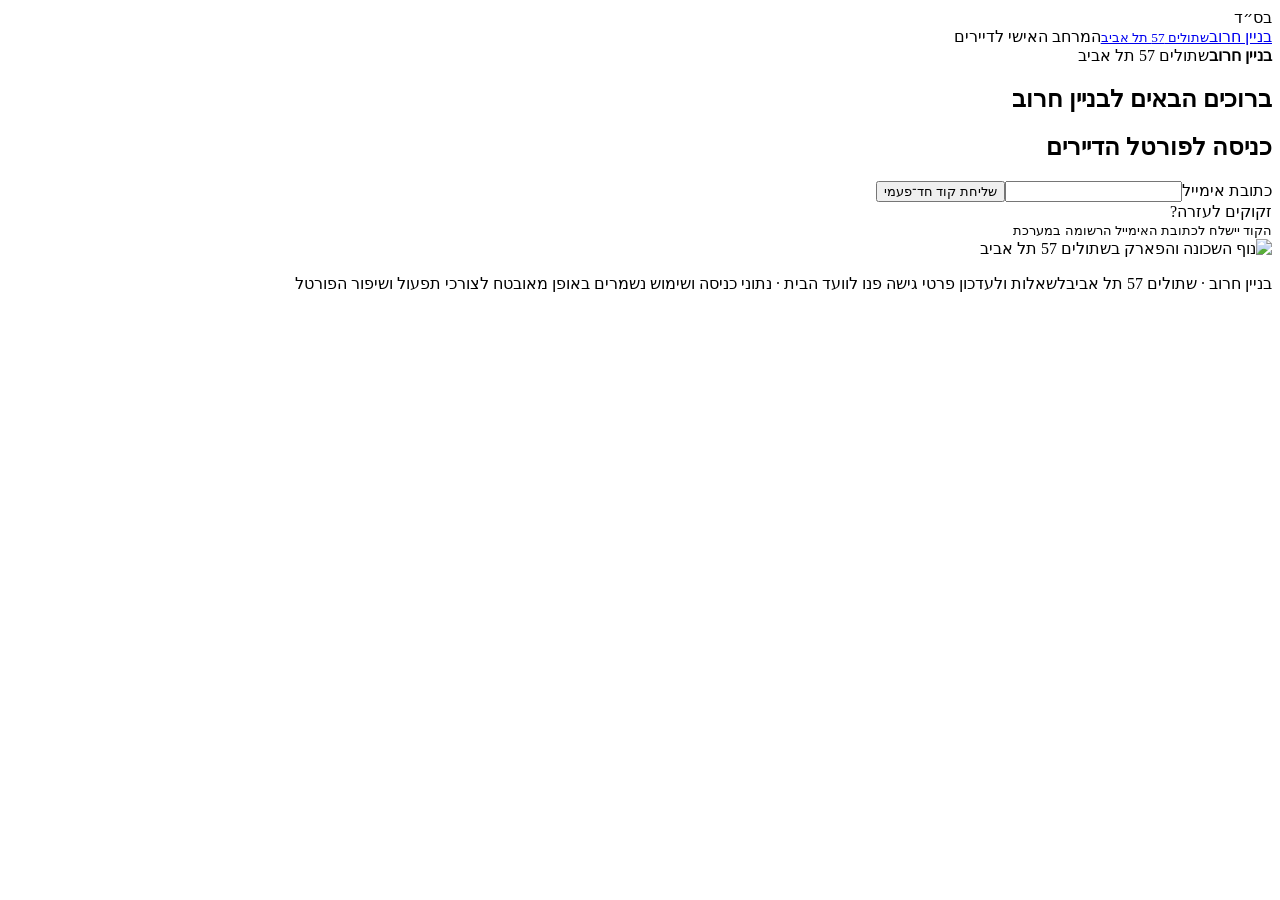
==== static/index.html @ 0cbc1f90 "Show expanded access names inline and add committee-managed service directory with resident navigati" ====
<!doctype html>
<html lang="he" dir="rtl"><head><meta charset="utf-8"><meta name="viewport" content="width=device-width, initial-scale=1"><meta name="theme-color" content="#38281f"><title>בניין חרוב · הדירה שלי</title><link rel="stylesheet" href="/style.css"><script src="/app.js" defer></script></head>
<body class="login-mode"><span class="bsd">בס״ד</span><header><a class="brand" href="/" aria-label="בניין חרוב, עמוד הבית"><span>בניין חרוב<small>שתולים 57 תל אביב</small></span></a><span class="header-note">המרחב האישי לדיירים</span></header>
<main><section id="login" class="login-shell"><div class="login-content"><div class="login-brand"><strong>בניין חרוב</strong><span>שתולים 57 תל אביב</span></div><h1>ברוכים הבאים לבניין חרוב</h1><div class="gold-divider"></div><h2>כניסה לפורטל הדיירים</h2>
<form id="email-form"><label for="email">כתובת אימייל</label><input id="email" type="email" autocomplete="email" dir="ltr" required><button>שליחת קוד חד־פעמי</button></form>
<form id="code-form" hidden><label for="code">קוד הכניסה שקיבלתם במייל</label><input id="code" inputmode="numeric" autocomplete="one-time-code" pattern="[0-9]{6}" maxlength="6" required><button>כניסה לפורטל</button><button type="button" id="back" class="secondary">שינוי מייל / שליחה מחדש</button></form>
<div class="login-help"><span>זקוקים לעזרה?</span></div><small class="access-note">הקוד יישלח לכתובת האימייל הרשומה במערכת</small></div>
<aside class="residence-photo login-photo" aria-label="נוף השכונה"><img src="/building-photo" alt="נוף השכונה והפארק בשתולים 57 תל אביב" class="building-photo"></aside></section><section id="login-support" class="help-section login-support" hidden><span class="eyebrow">זקוקים לעזרה?</span><h2>אנחנו כאן בשבילכם</h2><div id="login-help-contacts" class="help-contacts"></div></section>
<section id="portal" hidden><div class="portal-hero residence-photo"><img src="/building-photo" alt="נוף השכונה והפארק" class="building-photo"><div class="portal-welcome"><span class="eyebrow">בניין חרוב · שתולים 57 תל אביב</span><h1>הדירה שלי</h1><p>כל מה שצריך לדעת על הבית שלכם.</p></div><button class="hero-logout" id="logout">יציאה מהחשבון ↗</button></div><div class="portal-layout"><nav class="portal-navigation" aria-label="נושאים בפורטל"><button type="button" data-portal-tab="apartment" aria-selected="true">הדירה שלי</button><button type="button" data-portal-tab="building" aria-selected="false">תמונת מצב הבניין</button><button type="button" data-portal-tab="services" aria-selected="false">בעלי מקצוע ונותני שירותים</button></nav><div class="portal-content"><div id="apartment-pane"><section id="viewer-controls" class="viewer-controls" hidden><h2>צפייה בכרטסות הדירות · יניב גבאי, ועד הבית</h2><form id="viewer-form"><div><label for="viewer-apt">בחירת דירה לצפייה</label><select id="viewer-apt" required></select></div><div><label for="viewer-role">סוג התצוגה</label><select id="viewer-role"><option value="committee">כוועד — כרטיס הדירה המלא</option><option value="owner">כמו בעל/ת הדירה</option><option value="tenant">כמו השוכר/ת</option></select></div></form><strong id="viewer-status" role="status"></strong></section><div id="apartments"></div><section id="help-section" class="help-section" hidden><span class="eyebrow">זקוקים לעזרה?</span><h2>אנחנו כאן בשבילכם</h2><div id="help-contacts" class="help-contacts"></div></section></div><div id="building-pane" hidden><div class="section-heading"><span class="eyebrow">הבניין שלנו</span><h2>תמונת המצב של הבניין</h2><p>הסיכום המשותף לכלל הדיירים</p></div><iframe id="summary" title="הסיכום הכללי לדיירים" sandbox="allow-scripts"></iframe></div><section id="services-pane" hidden><div class="section-heading"><span class="eyebrow">מידע שימושי לדיירים</span><h2>בעלי מקצוע ונותני שירותים</h2></div><p id="services-disclaimer" class="services-disclaimer"></p><div id="services-list" class="services-list"></div></section></div></div></section>
<dialog id="access-dialog" aria-labelledby="access-title"><form method="dialog"><button class="dialog-close" aria-label="סגירה">×</button></form><span class="eyebrow">הרשאות הדירה</span><h2 id="access-title"></h2><div id="access-detail"></div><small>צפייה בלבד · לעדכון הרשאות פנו לוועד הבית</small></dialog><p id="message" role="status" aria-live="polite"></p></main><footer><span>בניין חרוב · שתולים 57 תל אביב</span><span>לשאלות ולעדכון פרטי גישה פנו לוועד הבית · נתוני כניסה ושימוש נשמרים באופן מאובטח לצורכי תפעול ושיפור הפורטל</span></footer></body></html>
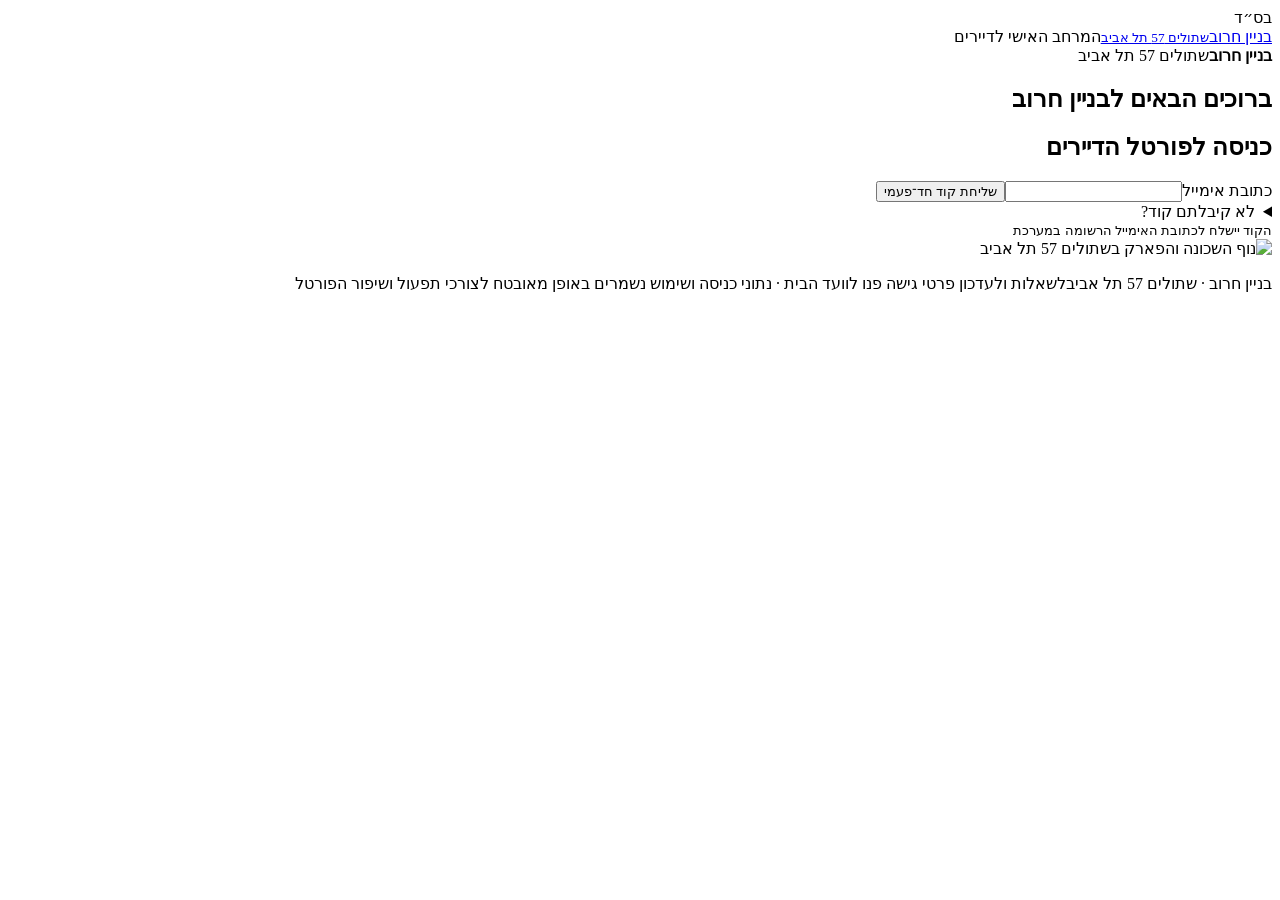
==== commit 46690430: "Add login code help and temporary regulations tab" ====
--- a/static/index.html
+++ b/static/index.html
@@ -4,7 +4,7 @@
 <main><section id="login" class="login-shell"><div class="login-content"><div class="login-brand"><strong>בניין חרוב</strong><span>שתולים 57 תל אביב</span></div><h1>ברוכים הבאים לבניין חרוב</h1><div class="gold-divider"></div><h2>כניסה לפורטל הדיירים</h2>
 <form id="email-form"><label for="email">כתובת אימייל</label><input id="email" type="email" autocomplete="email" dir="ltr" required><button>שליחת קוד חד־פעמי</button></form>
 <form id="code-form" hidden><label for="code">קוד הכניסה שקיבלתם במייל</label><input id="code" inputmode="numeric" autocomplete="one-time-code" pattern="[0-9]{6}" maxlength="6" required><button>כניסה לפורטל</button><button type="button" id="back" class="secondary">שינוי מייל / שליחה מחדש</button></form>
-<div class="login-help"><span>זקוקים לעזרה?</span></div><small class="access-note">הקוד יישלח לכתובת האימייל הרשומה במערכת</small></div>
+<details class="login-help"><summary>לא קיבלתם קוד?</summary><p>בדקו את תיקיית הספאם או דואר הזבל, וודאו שהזנתם את כתובת המייל הרשומה אצל הוועד. אם הקוד עדיין לא הגיע, פנו לוועד הבית לעדכון הכתובת.</p></details><small class="access-note">הקוד יישלח לכתובת האימייל הרשומה במערכת</small></div>
 <aside class="residence-photo login-photo" aria-label="נוף השכונה"><img src="/building-photo" alt="נוף השכונה והפארק בשתולים 57 תל אביב" class="building-photo"></aside></section><section id="login-support" class="help-section login-support" hidden><span class="eyebrow">זקוקים לעזרה?</span><h2>אנחנו כאן בשבילכם</h2><div id="login-help-contacts" class="help-contacts"></div></section>
-<section id="portal" hidden><div class="portal-hero residence-photo"><img src="/building-photo" alt="נוף השכונה והפארק" class="building-photo"><div class="portal-welcome"><span class="eyebrow">בניין חרוב · שתולים 57 תל אביב</span><h1>הדירה שלי</h1><p>כל מה שצריך לדעת על הבית שלכם.</p></div><button class="hero-logout" id="logout">יציאה מהחשבון ↗</button></div><div class="portal-layout"><nav class="portal-navigation" aria-label="נושאים בפורטל"><button type="button" data-portal-tab="apartment" aria-selected="true">הדירה שלי</button><button type="button" data-portal-tab="building" aria-selected="false">תמונת מצב הבניין</button><button type="button" data-portal-tab="services" aria-selected="false">בעלי מקצוע ונותני שירותים</button></nav><div class="portal-content"><div id="apartment-pane"><section id="viewer-controls" class="viewer-controls" hidden><h2>צפייה בכרטסות הדירות · יניב גבאי, ועד הבית</h2><form id="viewer-form"><div><label for="viewer-apt">בחירת דירה לצפייה</label><select id="viewer-apt" required></select></div><div><label for="viewer-role">סוג התצוגה</label><select id="viewer-role"><option value="committee">כוועד — כרטיס הדירה המלא</option><option value="owner">כמו בעל/ת הדירה</option><option value="tenant">כמו השוכר/ת</option></select></div></form><strong id="viewer-status" role="status"></strong></section><div id="apartments"></div><section id="help-section" class="help-section" hidden><span class="eyebrow">זקוקים לעזרה?</span><h2>אנחנו כאן בשבילכם</h2><div id="help-contacts" class="help-contacts"></div></section></div><div id="building-pane" hidden><div class="section-heading"><span class="eyebrow">הבניין שלנו</span><h2>תמונת המצב של הבניין</h2><p>הסיכום המשותף לכלל הדיירים</p></div><iframe id="summary" title="הסיכום הכללי לדיירים" sandbox="allow-scripts"></iframe></div><section id="services-pane" hidden><div class="section-heading"><span class="eyebrow">מידע שימושי לדיירים</span><h2>בעלי מקצוע ונותני שירותים</h2></div><p id="services-disclaimer" class="services-disclaimer"></p><div id="services-list" class="services-list"></div></section></div></div></section>
+<section id="portal" hidden><div class="portal-hero residence-photo"><img src="/building-photo" alt="נוף השכונה והפארק" class="building-photo"><div class="portal-welcome"><span class="eyebrow">בניין חרוב · שתולים 57 תל אביב</span><h1>הדירה שלי</h1><p>כל מה שצריך לדעת על הבית שלכם.</p></div><button class="hero-logout" id="logout">יציאה מהחשבון ↗</button></div><div class="portal-layout"><nav class="portal-navigation" aria-label="נושאים בפורטל"><button type="button" data-portal-tab="apartment" aria-selected="true">הדירה שלי</button><button type="button" data-portal-tab="building" aria-selected="false">תמונת מצב הבניין</button><button type="button" data-portal-tab="services" aria-selected="false">בעלי מקצוע ונותני שירותים</button><button type="button" data-portal-tab="regulations" aria-selected="false">תקנון זמני</button></nav><div class="portal-content"><div id="apartment-pane"><section id="viewer-controls" class="viewer-controls" hidden><h2>צפייה בכרטסות הדירות · יניב גבאי, ועד הבית</h2><form id="viewer-form"><div><label for="viewer-apt">בחירת דירה לצפייה</label><select id="viewer-apt" required></select></div><div><label for="viewer-role">סוג התצוגה</label><select id="viewer-role"><option value="committee">כוועד — כרטיס הדירה המלא</option><option value="owner">כמו בעל/ת הדירה</option></select></div></form><strong id="viewer-status" role="status"></strong></section><div id="apartments"></div><section id="help-section" class="help-section" hidden><span class="eyebrow">זקוקים לעזרה?</span><h2>אנחנו כאן בשבילכם</h2><div id="help-contacts" class="help-contacts"></div></section></div><div id="building-pane" hidden><div class="section-heading"><span class="eyebrow">הבניין שלנו</span><h2>תמונת המצב של הבניין</h2><p>הסיכום המשותף לכלל הדיירים</p></div><iframe id="summary" title="הסיכום הכללי לדיירים" sandbox="allow-scripts"></iframe></div><section id="services-pane" hidden><div class="section-heading"><span class="eyebrow">מידע שימושי לדיירים</span><h2>בעלי מקצוע ונותני שירותים</h2></div><p id="services-disclaimer" class="services-disclaimer"></p><div id="services-list" class="services-list"></div></section><section id="regulations-pane" hidden><div class="section-heading"><span class="eyebrow">מידע לדיירים</span><h2>תקנון זמני</h2></div><p>התקנון הזמני של בניין חרוב יפורסם כאן בהמשך.</p></section></div></div></section>
 <dialog id="access-dialog" aria-labelledby="access-title"><form method="dialog"><button class="dialog-close" aria-label="סגירה">×</button></form><span class="eyebrow">הרשאות הדירה</span><h2 id="access-title"></h2><div id="access-detail"></div><small>צפייה בלבד · לעדכון הרשאות פנו לוועד הבית</small></dialog><p id="message" role="status" aria-live="polite"></p></main><footer><span>בניין חרוב · שתולים 57 תל אביב</span><span>לשאלות ולעדכון פרטי גישה פנו לוועד הבית · נתוני כניסה ושימוש נשמרים באופן מאובטח לצורכי תפעול ושיפור הפורטל</span></footer></body></html>
